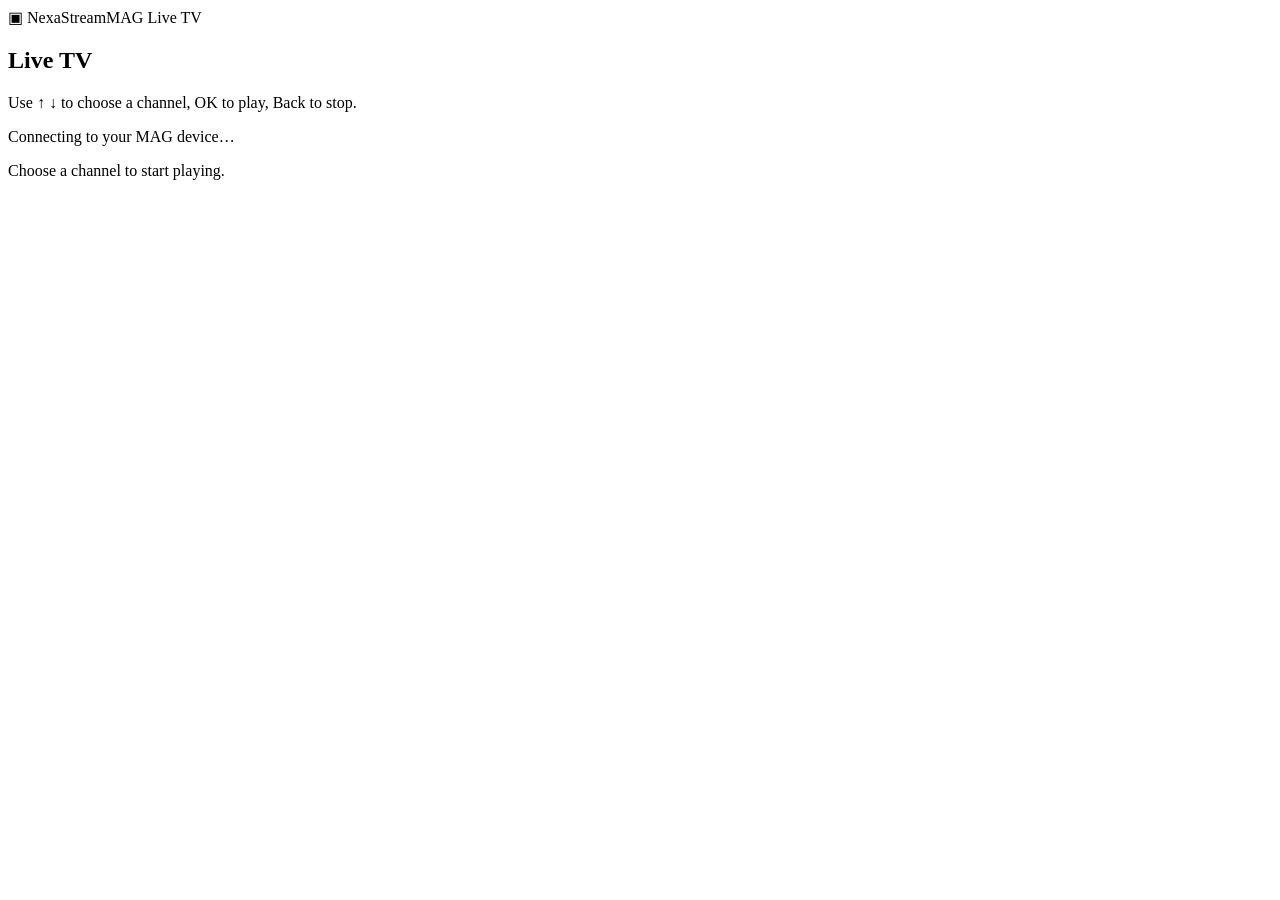
==== app/static/mag.html @ 2596152a "Add restricted TV deployment and MAG subscriber portals" ====
<!doctype html>
<html lang="en">
<head>
  <meta charset="utf-8">
  <meta name="viewport" content="width=device-width, initial-scale=1">
  <meta name="referrer" content="no-referrer">
  <title>NexaStream MAG TV</title>
  <link rel="stylesheet" href="/static/css/mag.css">
  <script defer src="/static/js/mag.js"></script>
</head>
<body>
  <header><span class="brand">▣ NexaStream</span><span>MAG Live TV</span></header>
  <main>
    <aside><h1>Live TV</h1><p>Use ↑ ↓ to choose a channel, OK to play, Back to stop.</p><div id="message" role="status">Connecting to your MAG device…</div><ul id="channels"></ul><button id="loadMore" type="button" hidden>Load more channels</button></aside>
    <section id="viewer"><div id="playing">Choose a channel to start playing.</div><div id="videoArea"></div></section>
  </main>
</body>
</html>
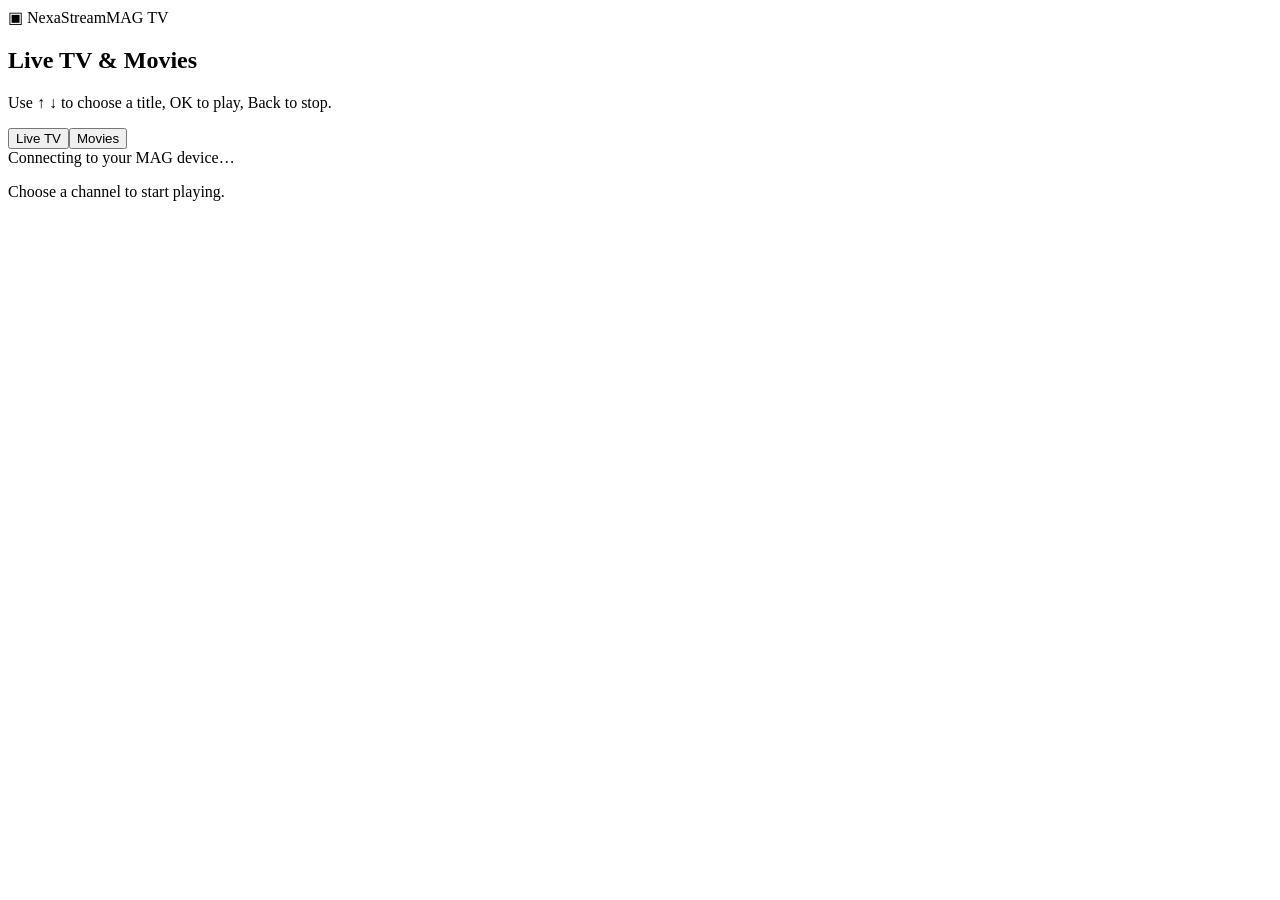
==== commit e215bef3: "Enable shared MAC Stalker portal and imported live/movie playback" ====
--- a/app/static/mag.html
+++ b/app/static/mag.html
@@ -9,9 +9,9 @@
   <script defer src="/static/js/mag.js"></script>
 </head>
 <body>
-  <header><span class="brand">▣ NexaStream</span><span>MAG Live TV</span></header>
+  <header><span class="brand">▣ NexaStream</span><span>MAG TV</span></header>
   <main>
-    <aside><h1>Live TV</h1><p>Use ↑ ↓ to choose a channel, OK to play, Back to stop.</p><div id="message" role="status">Connecting to your MAG device…</div><ul id="channels"></ul><button id="loadMore" type="button" hidden>Load more channels</button></aside>
+    <aside><h1>Live TV &amp; Movies</h1><p>Use ↑ ↓ to choose a title, OK to play, Back to stop.</p><div><button id="liveTab" type="button">Live TV</button><button id="movieTab" type="button">Movies</button></div><div id="message" role="status">Connecting to your MAG device…</div><ul id="channels"></ul><button id="loadMore" type="button" hidden>Load more titles</button></aside>
     <section id="viewer"><div id="playing">Choose a channel to start playing.</div><div id="videoArea"></div></section>
   </main>
 </body>
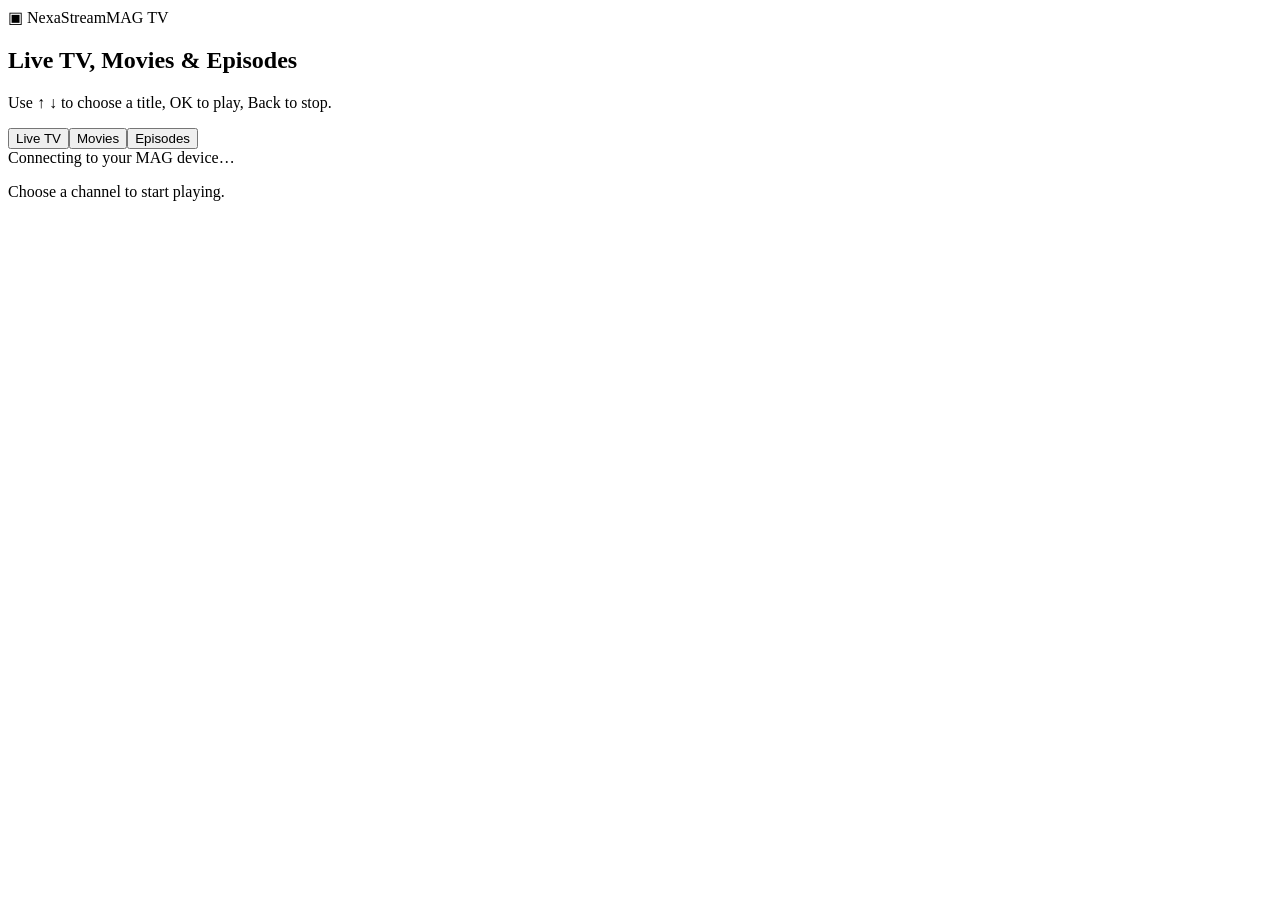
==== commit 49925dd0: "Improve MAG portal bootstrap compatibility and safe request diagnostics" ====
--- a/app/static/mag.html
+++ b/app/static/mag.html
@@ -11,7 +11,7 @@
 <body>
   <header><span class="brand">▣ NexaStream</span><span>MAG TV</span></header>
   <main>
-    <aside><h1>Live TV &amp; Movies</h1><p>Use ↑ ↓ to choose a title, OK to play, Back to stop.</p><div><button id="liveTab" type="button">Live TV</button><button id="movieTab" type="button">Movies</button></div><div id="message" role="status">Connecting to your MAG device…</div><ul id="channels"></ul><button id="loadMore" type="button" hidden>Load more titles</button></aside>
+    <aside><h1>Live TV, Movies &amp; Episodes</h1><p>Use ↑ ↓ to choose a title, OK to play, Back to stop.</p><div><button id="liveTab" type="button">Live TV</button><button id="movieTab" type="button">Movies</button><button id="seriesTab" type="button">Episodes</button></div><div id="message" role="status">Connecting to your MAG device…</div><ul id="channels"></ul><button id="loadMore" type="button" hidden>Load more titles</button></aside>
     <section id="viewer"><div id="playing">Choose a channel to start playing.</div><div id="videoArea"></div></section>
   </main>
 </body>
